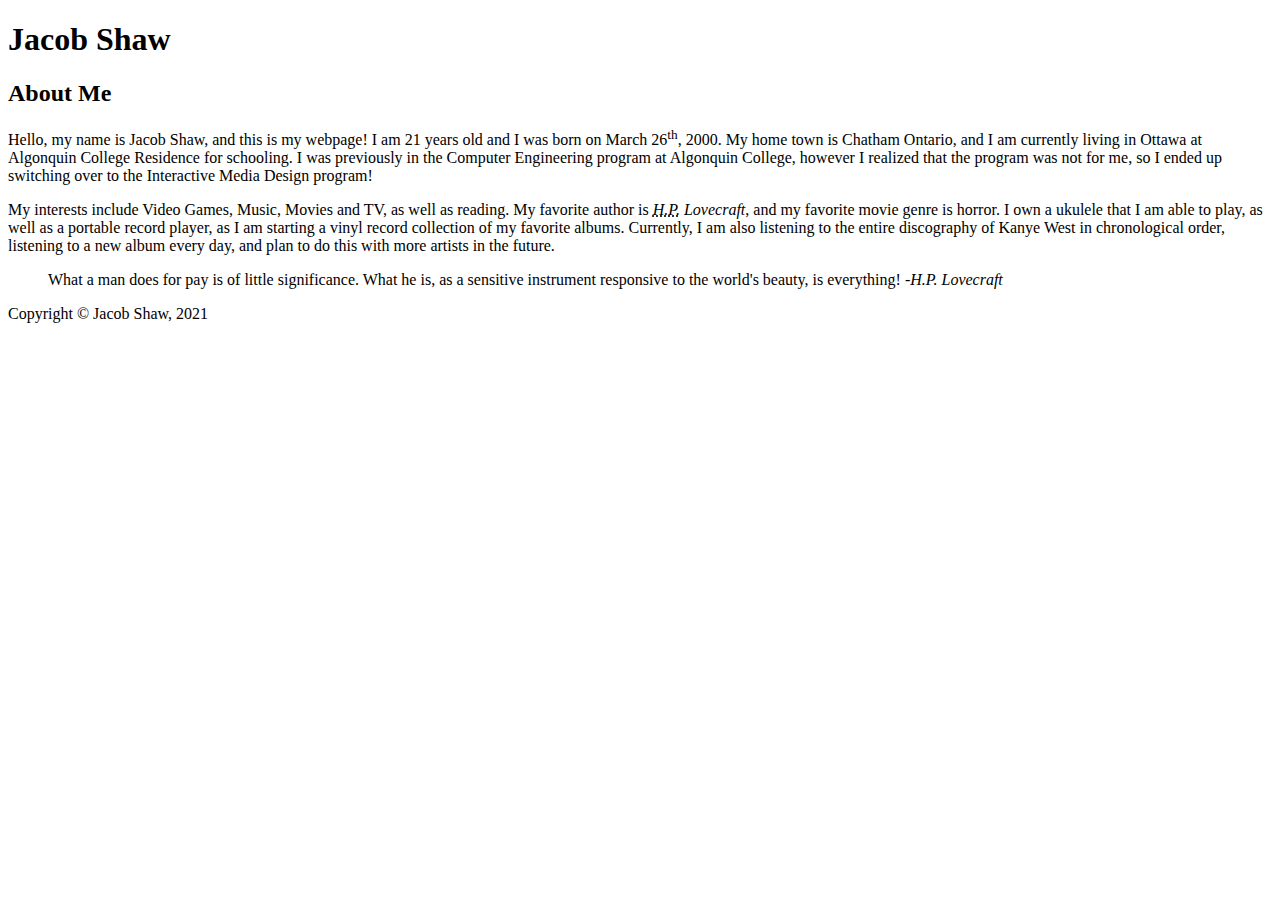
==== html-assignment/index.html @ 1da4ff0c "Adds index.html with proper syntax" ====
<!DOCTYPE html>
<html>
    <head>
        <meta charset="utf-8">
        <title>Jacob Shaw - Assignment</title>
    </head>

    <body>
        <!--Site header-->
        <header>
            <h1>Jacob Shaw</h1>
        </header>
        <main>
        <article>
            <h2>About Me</h2>
            <p>
                Hello, my name is Jacob Shaw, and this is my webpage! I am 21 years old and I was born on March 26<sup>th</sup>, 2000. My home town is Chatham Ontario, and I am currently living in Ottawa at Algonquin College Residence for schooling. I was previously in the Computer Engineering program at Algonquin College, however I realized that the program was not for me, so I ended up switching over to the Interactive Media Design program!
            </p>
            <p>
                My interests include Video Games, Music, Movies and TV, as well as reading. My favorite author is <em> <abbr title="Howard Phillips">H.P.</abbr> Lovecraft</em>, and my favorite movie genre is horror. I own a ukulele that I am able to play, as well as a portable record player, as I am starting a vinyl record collection of my favorite albums. Currently, I am also listening to the entire discography of Kanye West in chronological order, listening to a new album every day, and plan to do this with more artists in the future.
            </p>
            <blockquote>
                What a man does for pay is of little significance. What he is, as a sensitive instrument responsive to the world's beauty, is everything! <cite>-H.P. Lovecraft</cite>
            </blockquote>
        </article>
        </main>
        <footer>
            Copyright &copy; Jacob Shaw&#44; 2021
        </footer>
    </body>
</html>
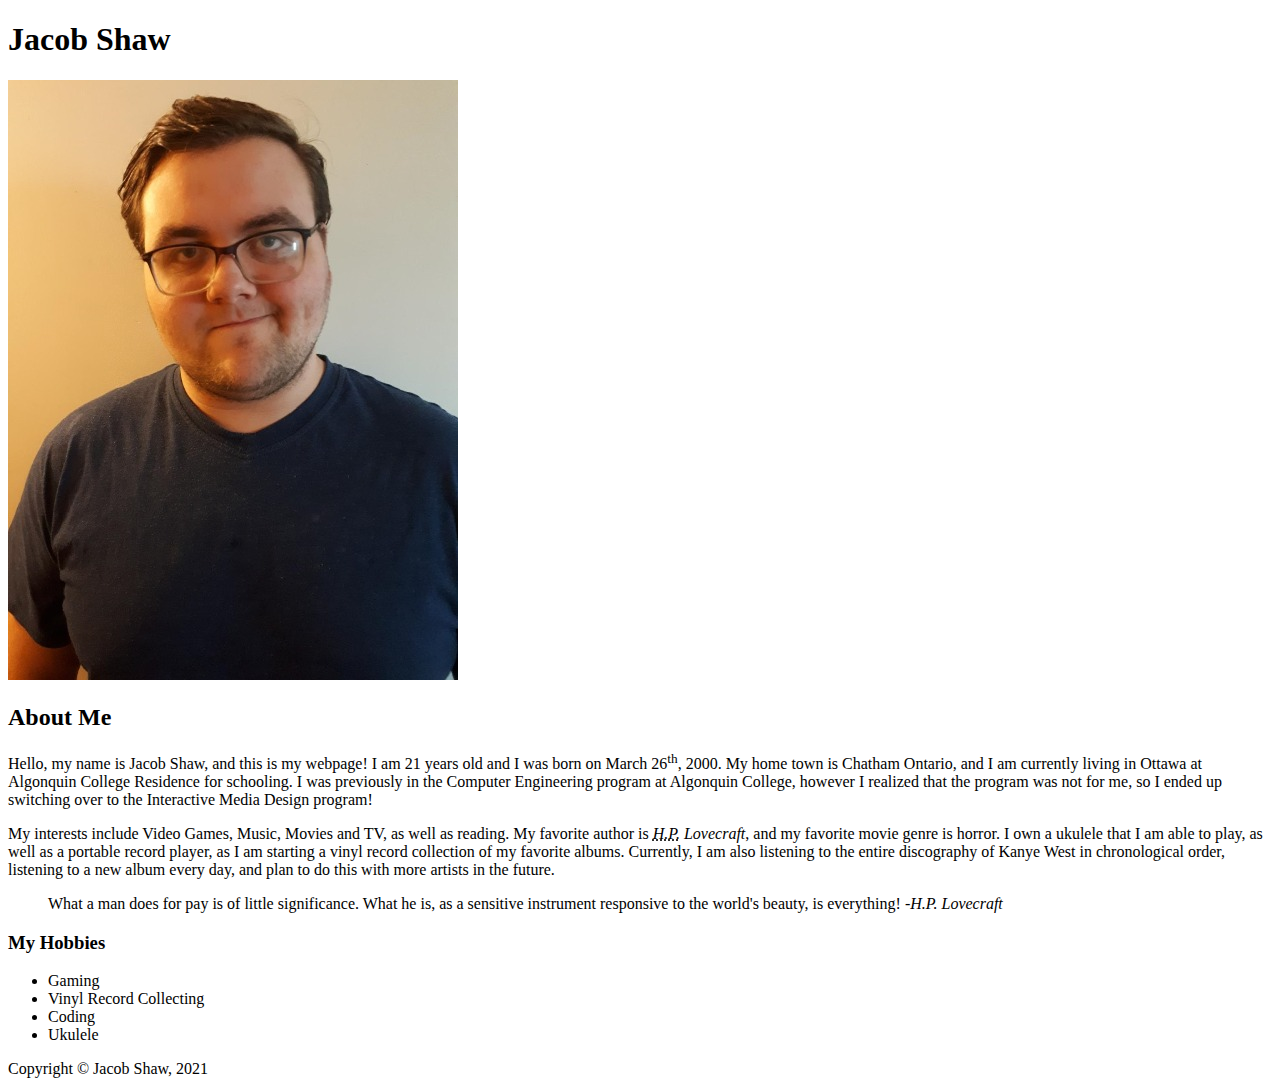
==== commit 818de3c2: "Adds picture of me, and a list of my hobbies" ====
--- a/html-assignment/index.html
+++ b/html-assignment/index.html
@@ -11,6 +11,7 @@
             <h1>Jacob Shaw</h1>
         </header>
         <main>
+            <img src="images/picofme.jpeg" alt="Picture of Me!">
         <article>
             <h2>About Me</h2>
             <p>
@@ -23,6 +24,15 @@
                 What a man does for pay is of little significance. What he is, as a sensitive instrument responsive to the world's beauty, is everything! <cite>-H.P. Lovecraft</cite>
             </blockquote>
         </article>
+        <aside>
+            <h3>My Hobbies</h3>
+            <ul>
+                <li>Gaming</li>
+                <li>Vinyl Record Collecting</li>
+                <li>Coding</li>
+                <li>Ukulele</li>
+            </ul>
+        </aside>
         </main>
         <footer>
             Copyright &copy; Jacob Shaw&#44; 2021
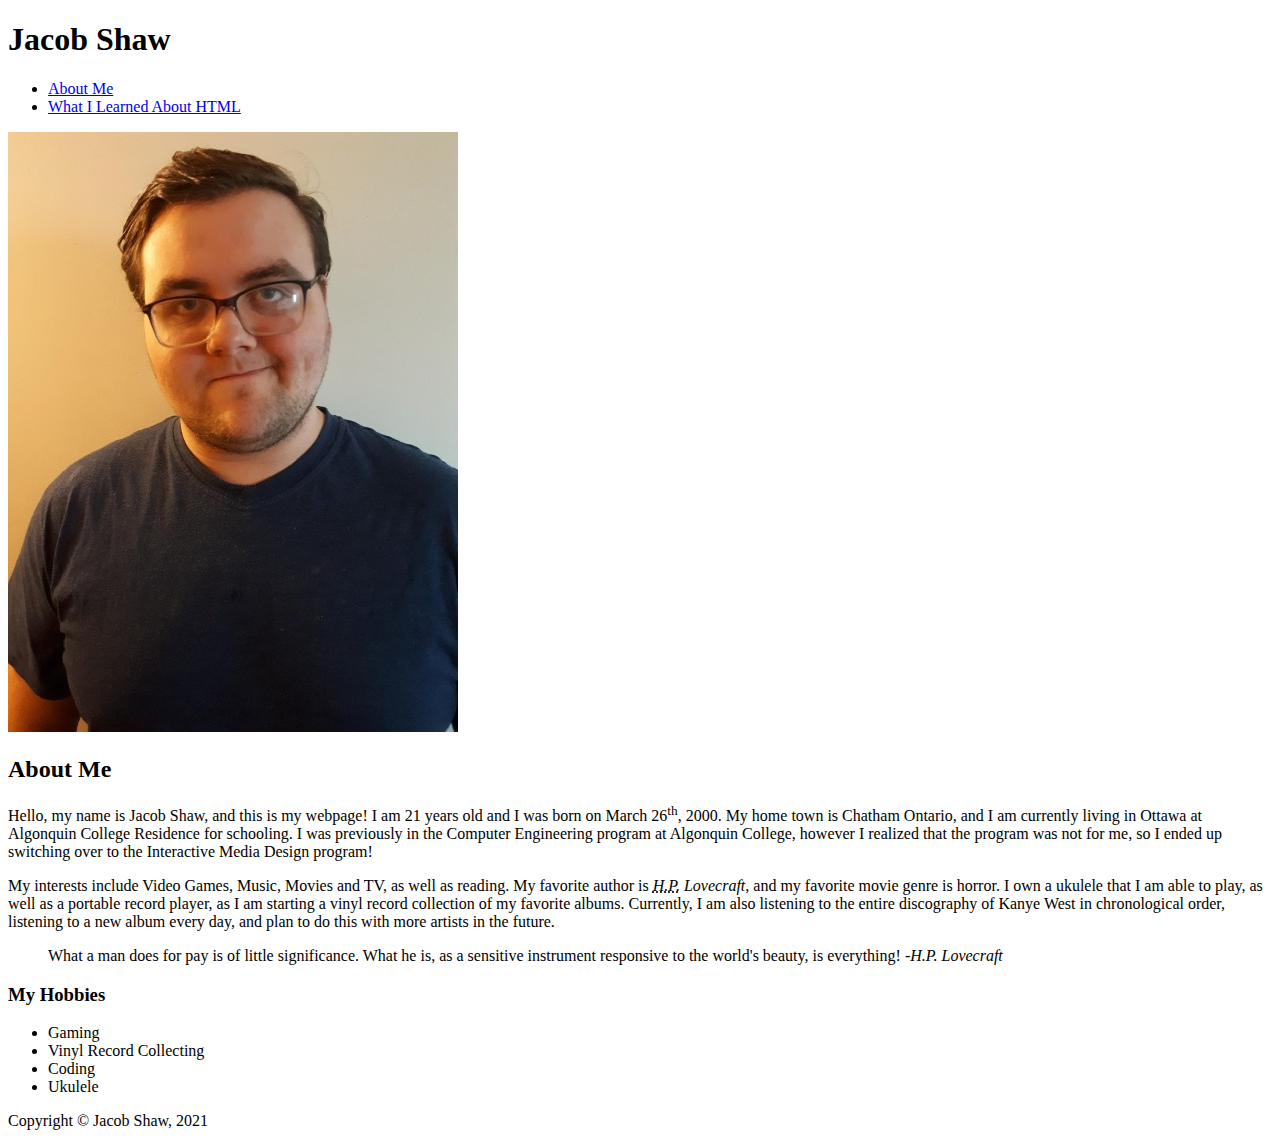
==== commit f0cd7f99: "Adds navigation and hobby list" ====
--- a/html-assignment/index.html
+++ b/html-assignment/index.html
@@ -1,5 +1,5 @@
 <!DOCTYPE html>
-<html>
+<html lang="en">
     <head>
         <meta charset="utf-8">
         <title>Jacob Shaw - Assignment</title>
@@ -9,6 +9,12 @@
         <!--Site header-->
         <header>
             <h1>Jacob Shaw</h1>
+            <nav>
+                <ul>
+                    <li><a href="index.html">About Me</a></li>
+                    <li><a href="notes.html">What I Learned About HTML</a></li>
+                </ul>
+            </nav>
         </header>
         <main>
             <img src="images/picofme.jpeg" alt="Picture of Me!">
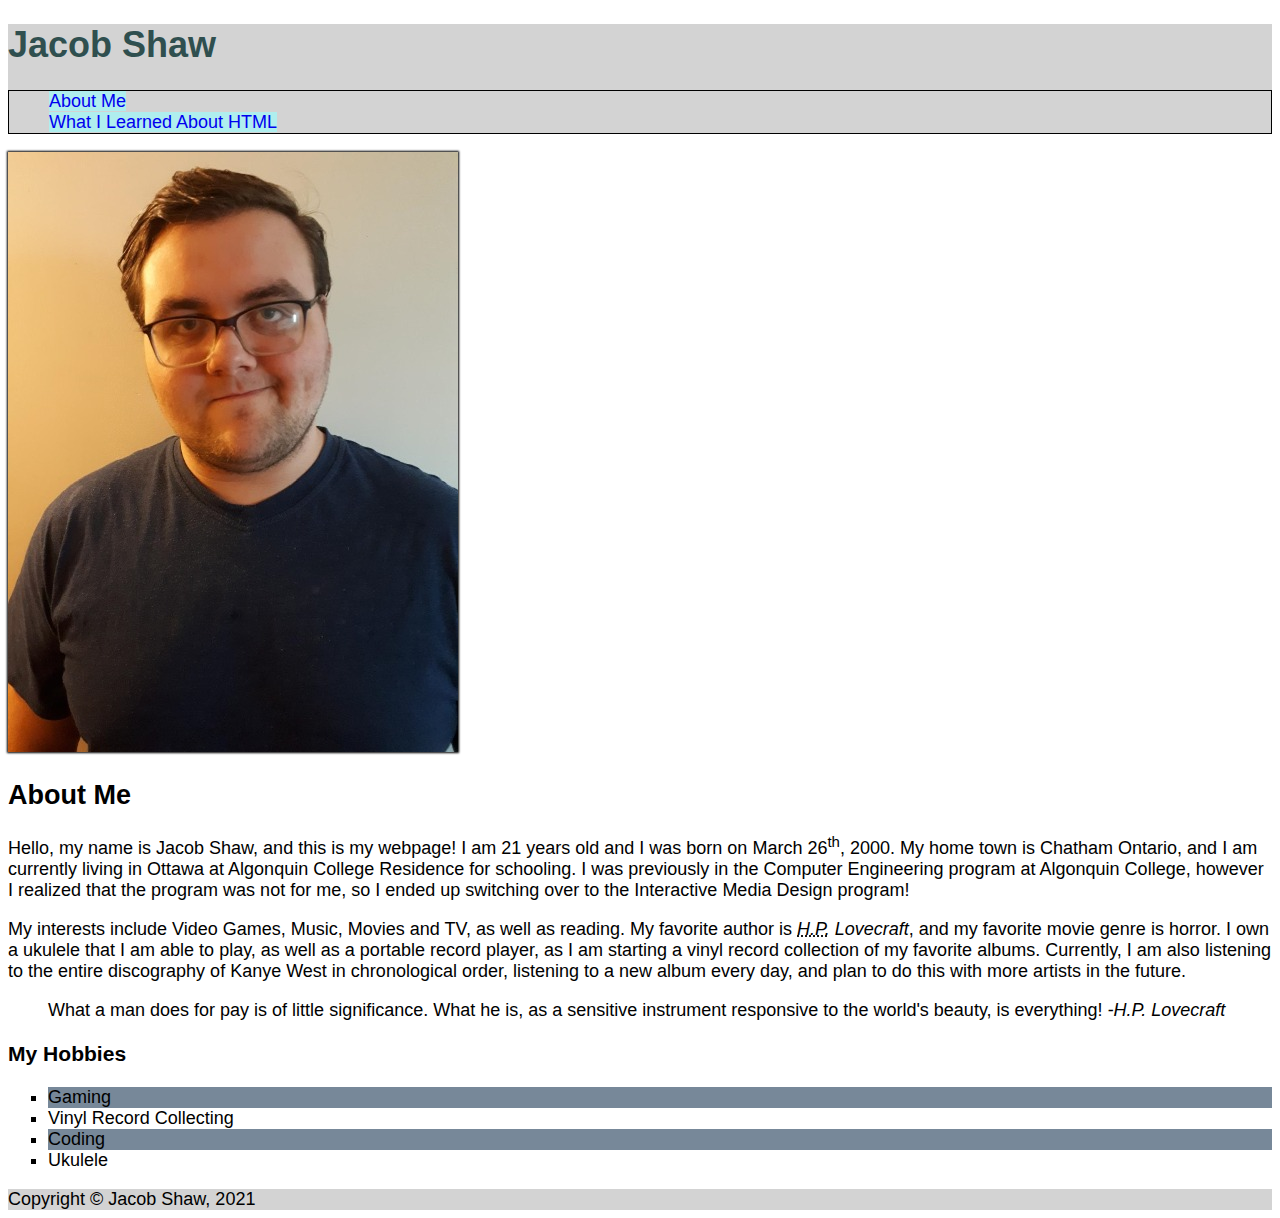
==== commit 146b9071: "Adds css file and proper syntax for assignment" ====
--- a/html-assignment/index.html
+++ b/html-assignment/index.html
@@ -1,33 +1,45 @@
 <!DOCTYPE html>
 <html lang="en">
-    <head>
-        <meta charset="utf-8">
-        <title>Jacob Shaw - Assignment</title>
-    </head>
 
-    <body>
-        <!--Site header-->
-        <header>
-            <h1>Jacob Shaw</h1>
-            <nav>
-                <ul>
-                    <li><a href="index.html">About Me</a></li>
-                    <li><a href="notes.html">What I Learned About HTML</a></li>
-                </ul>
-            </nav>
-        </header>
-        <main>
-            <img src="images/picofme.jpeg" alt="Picture of Me!">
+<head>
+    <meta charset="utf-8">
+    <title>Jacob Shaw - Assignment</title>
+    <link rel="stylesheet" href="css/main.css">
+</head>
+
+<body>
+    <!--Site header-->
+    <header class="site-title">
+        <h1>Jacob Shaw</h1>
+        <nav>
+            <ul>
+                <li><a href="index.html">About Me</a></li>
+                <li><a href="notes.html">What I Learned About HTML</a></li>
+            </ul>
+        </nav>
+    </header>
+    <main>
+        <img src="images/picofme.jpeg" alt="Picture of Me!" id="my-image">
         <article>
             <h2>About Me</h2>
             <p>
-                Hello, my name is Jacob Shaw, and this is my webpage! I am 21 years old and I was born on March 26<sup>th</sup>, 2000. My home town is Chatham Ontario, and I am currently living in Ottawa at Algonquin College Residence for schooling. I was previously in the Computer Engineering program at Algonquin College, however I realized that the program was not for me, so I ended up switching over to the Interactive Media Design program!
+                Hello, my name is Jacob Shaw, and this is my webpage! I am 21 years old and I was born on March
+                26<sup>th</sup>, 2000. My home town is Chatham Ontario, and I am currently living in Ottawa at Algonquin
+                College Residence for schooling. I was previously in the Computer Engineering program at Algonquin
+                College, however I realized that the program was not for me, so I ended up switching over to the
+                Interactive Media Design program!
             </p>
             <p>
-                My interests include Video Games, Music, Movies and TV, as well as reading. My favorite author is <em> <abbr title="Howard Phillips">H.P.</abbr> Lovecraft</em>, and my favorite movie genre is horror. I own a ukulele that I am able to play, as well as a portable record player, as I am starting a vinyl record collection of my favorite albums. Currently, I am also listening to the entire discography of Kanye West in chronological order, listening to a new album every day, and plan to do this with more artists in the future.
+                My interests include Video Games, Music, Movies and TV, as well as reading. My favorite author is <em>
+                    <abbr title="Howard Phillips">H.P.</abbr> Lovecraft</em>, and my favorite movie genre is horror. I
+                own a ukulele that I am able to play, as well as a portable record player, as I am starting a vinyl
+                record collection of my favorite albums. Currently, I am also listening to the entire discography of
+                Kanye West in chronological order, listening to a new album every day, and plan to do this with more
+                artists in the future.
             </p>
             <blockquote>
-                What a man does for pay is of little significance. What he is, as a sensitive instrument responsive to the world's beauty, is everything! <cite>-H.P. Lovecraft</cite>
+                What a man does for pay is of little significance. What he is, as a sensitive instrument responsive to
+                the world's beauty, is everything! <cite>-H.P. Lovecraft</cite>
             </blockquote>
         </article>
         <aside>
@@ -39,9 +51,10 @@
                 <li>Ukulele</li>
             </ul>
         </aside>
-        </main>
-        <footer>
-            Copyright &copy; Jacob Shaw&#44; 2021
-        </footer>
-    </body>
+    </main>
+    <footer>
+        Copyright &copy; Jacob Shaw&#44; 2021
+    </footer>
+</body>
+
 </html>--- a/html-assignment/css/main.css
+++ b/html-assignment/css/main.css
@@ -0,0 +1,40 @@
+body{
+    font-family: Arial, Helvetica, sans-serif;
+    font-size: 18px;
+}
+
+header,
+footer{
+    background-color: lightgray;
+}
+
+.site-title{
+    color: darkslategray;
+}
+
+#my-image{
+    box-shadow: 0px 0px 2px 1px black;
+}
+
+aside ul{
+    list-style: square;
+}
+
+aside ul li:nth-child(odd){
+    background-color: lightslategray;
+}
+
+nav ul{
+    list-style: none;
+    border: 1px solid black;
+}
+
+nav ul a{
+    text-decoration: none;
+    background-color: paleturquoise
+}
+
+nav ul a:hover,
+nav ul a:focus{
+    background-color: turquoise;
+}